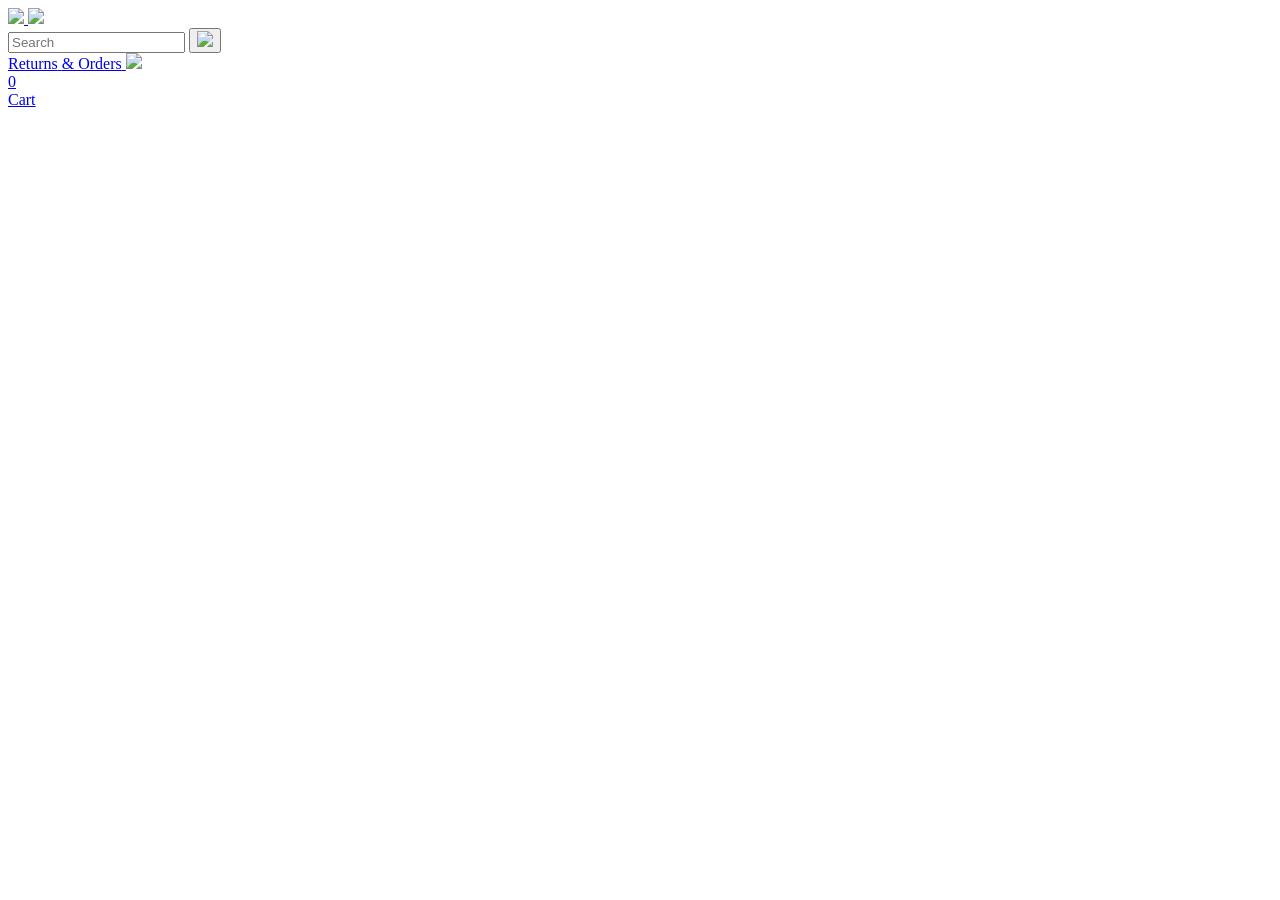
==== index.html @ 27dfa08a "Update index.html" ====
<!DOCTYPE html>
<html>
  <head>
    <title>E-Commerce Project</title>

    <!-- This code is needed for responsive design to work.
      (Responsive design = make the website look good on
      smaller screen sizes like a phone or a tablet). -->
    <meta name="viewport" content="width=device-width, initial-scale=1">

    <!-- Load a font called Roboto from Google Fonts. -->
    <link rel="preconnect" href="https://fonts.googleapis.com">
    <link rel="preconnect" href="https://fonts.gstatic.com" crossorigin>
    <link href="https://fonts.googleapis.com/css2?family=Roboto:wght@400;500;700&display=swap" rel="stylesheet">

    <!-- Here are the CSS files for this page. -->
    <link rel="stylesheet" href="styles/shared/general.css">
    <link rel="stylesheet" href="styles/shared/amazon-header.css">
    <link rel="stylesheet" href="styles/pages/amazon.css">
  </head>
  <body>
    <div class="amazon-header">
      <div class="amazon-header-left-section">
        <a href="amazon.html" class="header-link">
          <img class="amazon-logo"
            src="images/amazon-logo-white.png">
          <img class="amazon-mobile-logo"
            src="images/amazon-mobile-logo-white.png">
        </a>
      </div>

      <div class="amazon-header-middle-section">
        <input class="search-bar" type="text" placeholder="Search">

        <button class="search-button">
          <img class="search-icon" src="images/icons/search-icon.png">
        </button>
      </div>

      <div class="amazon-header-right-section">
        <a class="orders-link header-link" href="orders.html">
          <span class="returns-text">Returns</span>
          <span class="orders-text">& Orders</span>
        </a>

        <a class="cart-link header-link" href="checkout.html">
          <img class="cart-icon" src="images/icons/cart-icon.png">
          <div class="cart-quantity js-cart-quantity">0</div>
          <div class="cart-text">Cart</div>
        </a>
      </div>
    </div>
    
    <div class="main">
      <div class="products-grid js-products-grid">
      </div>
    </div>

    <script type="module" src="scripts/e-commerce.js"></script>
  </body>
</html>
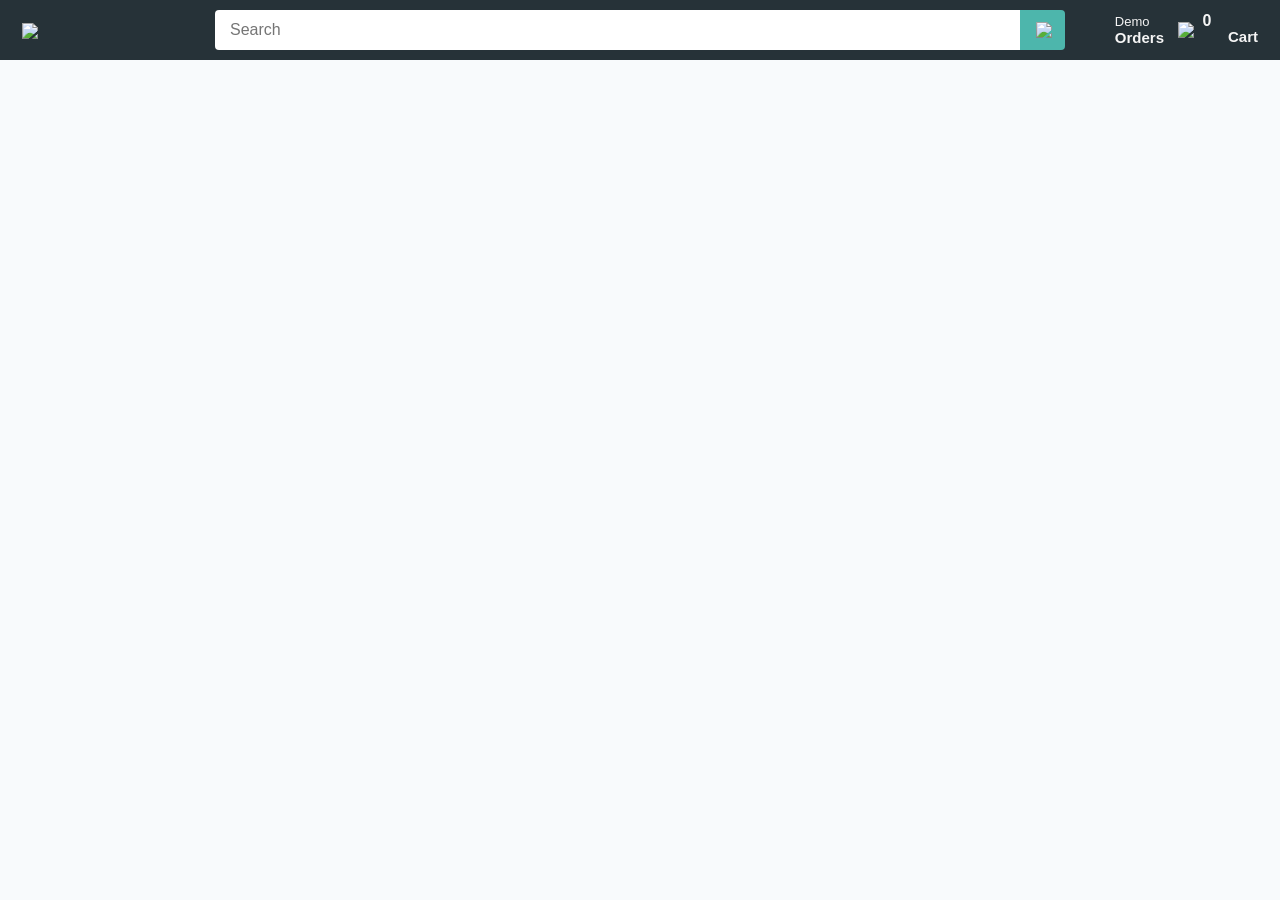
==== commit 61272e04: "Update index.html" ====
--- a/index.html
+++ b/index.html
@@ -15,21 +15,21 @@
 
     <!-- Here are the CSS files for this page. -->
     <link rel="stylesheet" href="styles/shared/general.css">
-    <link rel="stylesheet" href="styles/shared/amazon-header.css">
-    <link rel="stylesheet" href="styles/pages/amazon.css">
+    <link rel="stylesheet" href="styles/shared/e-commerce-header.css">
+    <link rel="stylesheet" href="styles/pages/e-commerce.css">
   </head>
   <body>
-    <div class="amazon-header">
-      <div class="amazon-header-left-section">
-        <a href="amazon.html" class="header-link">
-          <img class="amazon-logo"
-            src="images/amazon-logo-white.png">
-          <img class="amazon-mobile-logo"
-            src="images/amazon-mobile-logo-white.png">
+    <div class="e-commerce-header">
+      <div class="e-commerce-header-left-section">
+        <a href="index.html" class="header-link">
+          <img class="e-commerce-logo"
+            src="images/e-commerce-logo-white.png">
+          <img class="e-commerce-mobile-logo"
+            src="images/e-commerce-mobile-logo-white.png">
         </a>
       </div>
 
-      <div class="amazon-header-middle-section">
+      <div class="e-commerce-header-middle-section">
         <input class="search-bar" type="text" placeholder="Search">
 
         <button class="search-button">
@@ -37,10 +37,10 @@
         </button>
       </div>
 
-      <div class="amazon-header-right-section">
+      <div class="e-commerce-header-right-section">
         <a class="orders-link header-link" href="orders.html">
-          <span class="returns-text">Returns</span>
-          <span class="orders-text">& Orders</span>
+          <span class="returns-text"> Demo </span>
+          <span class="orders-text"> Orders</span>
         </a>
 
         <a class="cart-link header-link" href="checkout.html">
--- a/styles/shared/general.css
+++ b/styles/shared/general.css
@@ -0,0 +1,106 @@
+body {
+  font-family: Roboto, Arial;
+  color: rgb(33, 33, 33);
+
+  /* The <body> element has a default margin of 8px
+     on all sides. This removes the default margins. */
+  margin: 0;
+
+  background-color: #f8fafc;
+}
+
+/* <p> elements have a default margin on the top
+   and bottom. This removes the default margins. */
+p {
+  margin: 0;
+}
+
+button {
+  cursor: pointer;
+}
+
+select {
+  cursor: pointer;
+}
+
+input,
+select,
+button {
+  font-family: Roboto, Arial;
+}
+
+.button-primary {
+  color: white;
+  background-color: #4db6ac;
+  border: 1px solid #3da79c;
+  border-radius: 8px;
+  cursor: pointer;
+  box-shadow: 0 2px 5px rgba(77, 182, 172, 0.25);
+}
+
+.button-primary:hover {
+  background-color: #3da79c;
+  border: 1px solid #359488;
+}
+
+.button-primary:active {
+  background: #2f7f76;
+  border-color: #2f7f76;
+  box-shadow: none;
+}
+
+.button-secondary {
+  color: rgb(33, 33, 33);
+  background: white;
+  border: 1px solid #cbd5e1;
+  border-radius: 8px;
+  cursor: pointer;
+  box-shadow: 0 2px 5px rgba(148, 163, 184, 0.2);
+}
+
+.button-secondary:hover {
+  background-color: #f8fafc;
+}
+
+.button-secondary:active {
+  background-color: #e2e8f0;
+  box-shadow: none;
+}
+
+/* These styles will limit text to 2 lines. Anything
+   beyond 2 lines will be replaced with "..."
+   You can find this code by using an A.I. tool or by
+   searching in Google.
+   https://css-tricks.com/almanac/properties/l/line-clamp/ */
+.limit-text-to-2-lines {
+  display: -webkit-box;
+  -webkit-line-clamp: 2;
+  -webkit-box-orient: vertical;
+  overflow: hidden;
+}
+
+.link-primary {
+  color: #2563eb;
+  cursor: pointer;
+}
+
+.link-primary:hover {
+  color: #7c3aed;
+}
+
+/* Styles for dropdown selectors. */
+select {
+  color: rgb(33, 33, 33);
+  background-color: #f8fafc;
+  border: 1px solid #cbd5e1;
+  border-radius: 8px;
+  padding: 3px 5px;
+  font-size: 15px;
+  cursor: pointer;
+  box-shadow: 0 2px 5px rgba(148, 163, 184, 0.2);
+}
+
+select:focus,
+input:focus {
+  outline: 2px solid #6366f1;
+}
--- a/styles/shared/e-commerce-header.css
+++ b/styles/shared/e-commerce-header.css
@@ -0,0 +1,149 @@
+.e-commerce-header {
+  background-color: #263238;
+  color: white;
+  padding-left: 15px;
+  padding-right: 15px;
+
+  display: flex;
+  align-items: center;
+  justify-content: space-between;
+
+  position: fixed;
+  top: 0;
+  left: 0;
+  right: 0;
+  height: 60px;
+}
+
+.e-commerce-header-left-section {
+  width: 180px;
+}
+
+@media (max-width: 800px) {
+  .e-commerce-header-left-section {
+    width: unset;
+  }
+}
+
+.header-link {
+  display: inline-block;
+  padding: 6px;
+  border-radius: 2px;
+  cursor: pointer;
+  text-decoration: none;
+  border: 1px solid rgba(0, 0, 0, 0);
+}
+
+.header-link:hover {
+  border: 1px solid #80cbc4;
+}
+
+.e-commerce-logo {
+  width: 100px;
+  margin-top: 5px;
+}
+
+.e-commerce-mobile-logo {
+  display: none;
+}
+
+@media (max-width: 575px) {
+  .e-commerce-logo {
+    display: none;
+  }
+
+  .e-commerce-mobile-logo {
+    display: block;
+    height: 35px;
+    margin-top: 5px;
+  }
+}
+
+.e-commerce-header-middle-section {
+  flex: 1;
+  max-width: 850px;
+  margin-left: 10px;
+  margin-right: 10px;
+  display: flex;
+}
+
+.search-bar {
+  flex: 1;
+  width: 0;
+  font-size: 16px;
+  height: 38px;
+  padding-left: 15px;
+  border: none;
+  border-top-left-radius: 4px;
+  border-bottom-left-radius: 4px;
+  border-top-right-radius: 0;
+  border-bottom-right-radius: 0;
+}
+
+.search-button {
+  background-color: #4db6ac;
+  border: none;
+  width: 45px;
+  height: 40px;
+  border-top-right-radius: 4px;
+  border-bottom-right-radius: 4px;
+  flex-shrink: 0;
+}
+
+.search-icon {
+  height: 22px;
+  margin-left: 2px;
+  margin-top: 3px;
+}
+
+.e-commerce-header-right-section {
+  width: 180px;
+  flex-shrink: 0;
+  display: flex;
+  justify-content: end;
+}
+
+.orders-link {
+  color: #f5f5f5;
+}
+
+.returns-text {
+  display: block;
+  font-size: 13px;
+}
+
+.orders-text {
+  display: block;
+  font-size: 15px;
+  font-weight: 700;
+}
+
+.cart-link {
+  color: #f5f5f5;
+  display: flex;
+  align-items: center;
+  position: relative;
+}
+
+.cart-icon {
+  width: 50px;
+}
+
+.cart-text {
+  margin-top: 12px;
+  font-size: 15px;
+  font-weight: 700;
+}
+
+.cart-quantity {
+  color: 26a69a;
+  font-size: 16px;
+  font-weight: 700;
+
+  position: absolute;
+  top: 4px;
+  left: 22px;
+  
+  width: 26px;
+  text-align: center;
+}
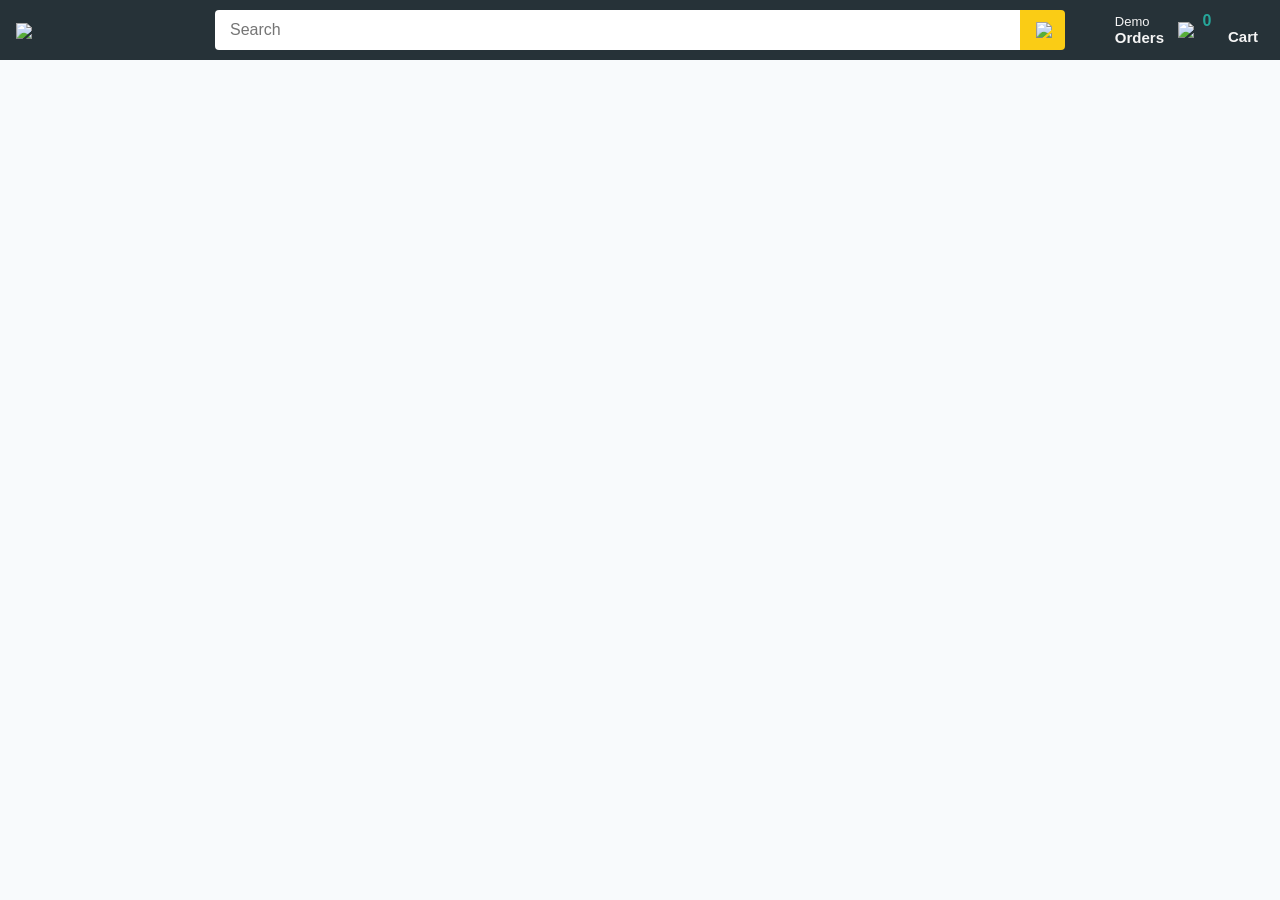
==== commit 50039f85: "Update index.html" ====
--- a/index.html
+++ b/index.html
@@ -21,7 +21,7 @@
   <body>
     <div class="e-commerce-header">
       <div class="e-commerce-header-left-section">
-        <a href="index.html" class="header-link">
+        <a href="index.html" class="logo-link">
           <img class="e-commerce-logo"
             src="images/e-commerce-logo-white.png">
           <img class="e-commerce-mobile-logo"
--- a/styles/shared/general.css
+++ b/styles/shared/general.css
@@ -30,22 +30,22 @@
 }
 
 .button-primary {
-  color: white;
-  background-color: #4db6ac;
-  border: 1px solid #3da79c;
+  color: #1f2937;
+  background-color: #facc15;
+  border: 1px solid #eab308;
   border-radius: 8px;
   cursor: pointer;
-  box-shadow: 0 2px 5px rgba(77, 182, 172, 0.25);
+  box-shadow: 0 2px 5px rgba(250, 204, 21, 0.25);
 }
 
 .button-primary:hover {
-  background-color: #3da79c;
-  border: 1px solid #359488;
+  background-color: #eab308;
+  border: 1px solid #ca8a04;
 }
 
 .button-primary:active {
-  background: #2f7f76;
-  border-color: #2f7f76;
+  background: #ca8a04;
+  border-color: #a16207;
   box-shadow: none;
 }
 
--- a/styles/shared/e-commerce-header.css
+++ b/styles/shared/e-commerce-header.css
@@ -25,6 +25,20 @@
   }
 }
 
+.logo-link {
+  display: inline-block;
+  padding: 0;
+  border-radius: 2px;
+  cursor: pointer;
+  text-decoration: none;
+  border: 1px solid rgba(0, 0, 0, 0);
+  box-sizing: border-box;
+}
+
+.logo-link:hover {
+  border: 1px solid white;
+}
+
 .header-link {
   display: inline-block;
   padding: 6px;
@@ -39,7 +53,7 @@
 }
 
 .e-commerce-logo {
-  width: 100px;
+  width: 150px;
   margin-top: 5px;
 }
 
@@ -81,7 +95,7 @@
 }
 
 .search-button {
-  background-color: #4db6ac;
+  background-color: #facc15;
   border: none;
   width: 45px;
   height: 40px;
@@ -136,7 +150,7 @@
 }
 
 .cart-quantity {
-  color: 26a69a;
+  color: #26a69a;
   font-size: 16px;
   font-weight: 700;
 
